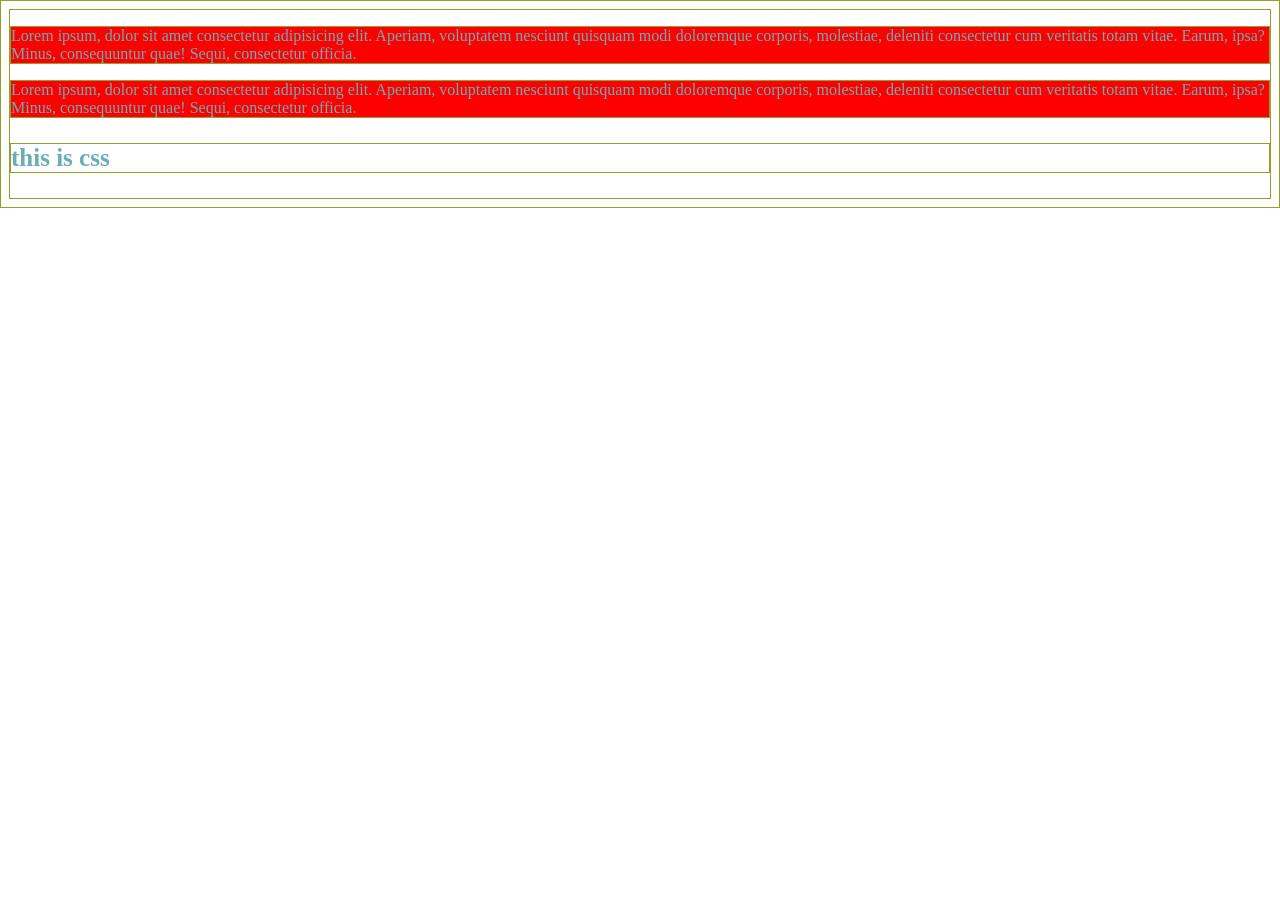
==== css.html @ 908b67f0 "css eperiment" ====
<!DOCTYPE html>
<html lang="en">
<head>
    <meta charset="UTF-8">
    <meta name="viewport" content="width=device-width, initial-scale=1.0">
    <title> css </title>
    <style>
      p {
        background-color: rgb(255, 0, 0);
      }
    </style>
</head>
<body>
    
<link rel="stylesheet" href="style.css" />

    <p id="first paragraph">Lorem ipsum, dolor sit amet consectetur adipisicing elit. Aperiam, voluptatem nesciunt quisquam modi doloremque corporis, molestiae, deleniti consectetur cum veritatis totam vitae. Earum, ipsa? Minus, consequuntur quae! Sequi, consectetur officia.
    </p> 

    <p class="second paragaraph">Lorem ipsum, dolor sit amet consectetur adipisicing elit. 
        Aperiam, voluptatem nesciunt quisquam modi doloremque corporis, 
        molestiae, deleniti consectetur cum veritatis totam vitae. Earum, 
        ipsa? Minus, consequuntur quae! Sequi, consectetur officia.
    </p>
    <h3> this is css </h3>
</body>
</html>
---- style.css ----
h3{
    /* color: chartreuse; */
    font-size: 25px;
    /* text-align: center; */
}

#firstparagraph{
    font-size: 31px;
}

.secondparagraph{
    font-size: 18px;
}

*{
    border: 1px solid rgb(147, 161, 38);
}
p,h3{
  color: #6badb7;
}
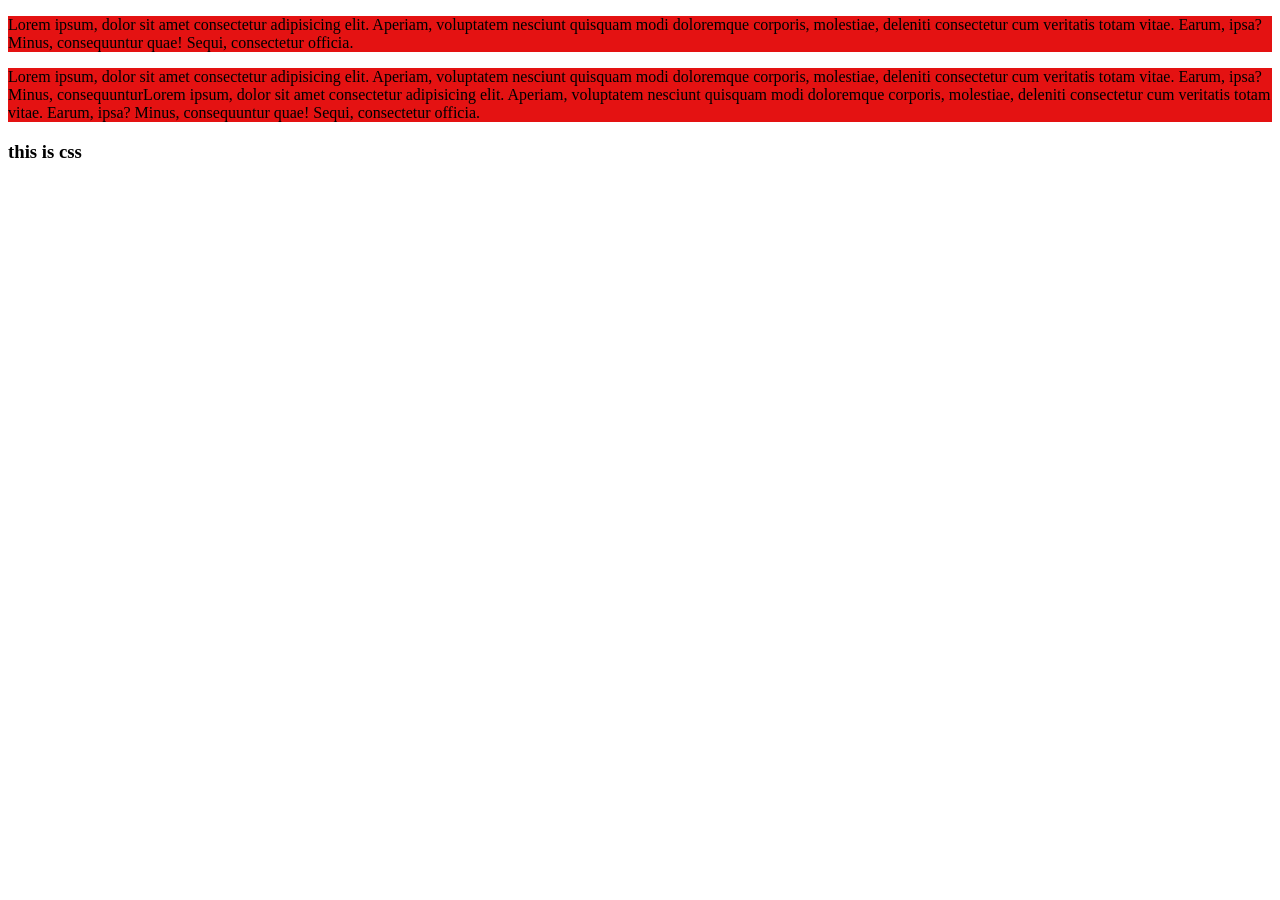
==== commit b40f87a1: "css" ====
--- a/css.html
+++ b/css.html
@@ -6,7 +6,7 @@
     <title> css </title>
     <style>
       p {
-        background-color: rgb(255, 0, 0);
+        background-color: rgb(228, 18, 18);
       }
     </style>
 </head>
@@ -20,6 +20,9 @@
     <p class="second paragaraph">Lorem ipsum, dolor sit amet consectetur adipisicing elit. 
         Aperiam, voluptatem nesciunt quisquam modi doloremque corporis, 
         molestiae, deleniti consectetur cum veritatis totam vitae. Earum, 
+        ipsa? Minus, consequunturLorem ipsum, dolor sit amet consectetur adipisicing elit. 
+        Aperiam, voluptatem nesciunt quisquam modi doloremque corporis, 
+        molestiae, deleniti consectetur cum veritatis totam vitae. Earum, 
         ipsa? Minus, consequuntur quae! Sequi, consectetur officia.
     </p>
     <h3> this is css </h3>
